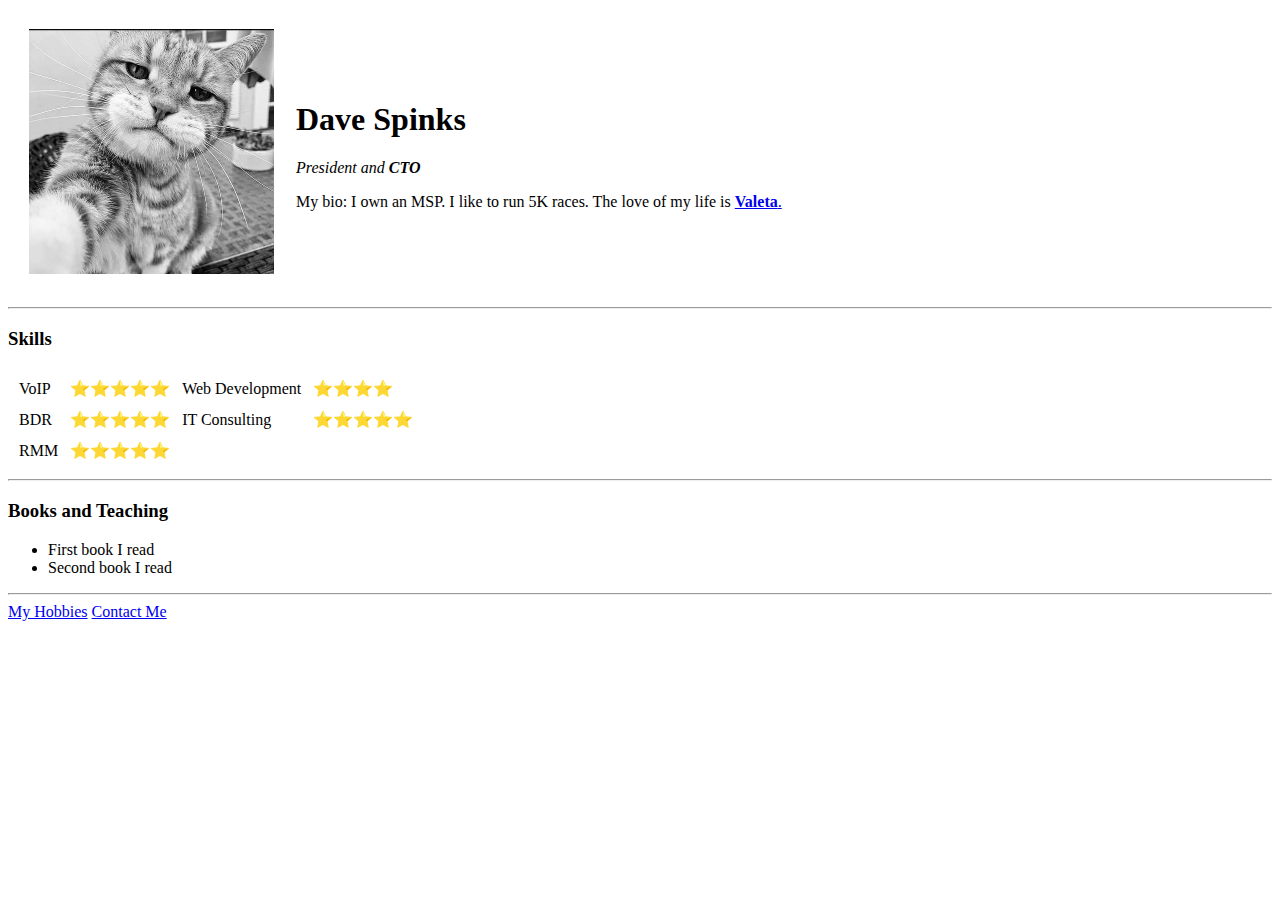
==== index.html @ 775e2a87 "Added files and folder for my first website" ====
<!DOCTYPE html>
<head> <!--Header-->
    <meta charset="UTF-8">
   
    <title>💚Dave's Personal Website</title> <!--The title will display on tab as
    well as be used if a bookmark is saved-->
</head>
<body> <!--Below will display image that is stored locally with index.html, can
also have subfolders or a link to an image from the internet-->
    
    <table cellspacing="20"><!--Insert a table element or tag-->
        <tr><!--Table Row and below is Table Data. Table data is the cell of the row therefore creating
        columns-->
            <td><img src="Images/Cat Image (1).jpg" alt="this is descriptive text web crawlers will index on"></td>           
            <td><h1>Dave Spinks</h1>
            <p><em>President and <strong>CTO</strong></em></p> <!--Paragraph text-->
                <p>My bio: I own an MSP. I like to run 5K races. The love of my
                    life is <a href="https://www.facebook.com/valeta.vecchio"><strong>Valeta</strong>.</a></p> <!--Paragraph text--></td>
         </tr>   <!--The above made a two cell row, first cell holds cat pic, second cell name and info--> 
    
    </table>
    <hr>
    <h3>Skills</h3>
    <table cellspacing="10">
        <tr>
            <td>VoIP</td>
            <td>⭐⭐⭐⭐⭐</td>
            <td>Web Development</td>
            <td>⭐⭐⭐⭐</td>
        </tr>
        <tr>
            <td>BDR</td>
            <td>⭐⭐⭐⭐⭐</td>
            <td>IT Consulting</td>
            <td>⭐⭐⭐⭐⭐</td>
        </tr>
        <tr>
            <td>RMM</td>
            <td>⭐⭐⭐⭐⭐</td>
        </tr>
    </table>
    <hr> <!--Horizontal Rule "a line"-->
    <h3>Books and Teaching</h3> <!-- Level 3 Heading-->
    <ul> <!--Unordered list "bullet points"-->
        <li>First book I read</li>
        <li>Second book I read</li>
    </ul>   
    <hr>
    <a href="hobbies.html">My Hobbies</a><!--This line puts a hyper link named My Hobbies that if pressed
    opens up the hobbies.html page-->
    
    <a href="contact.html">Contact Me</a>

</body>
</html>
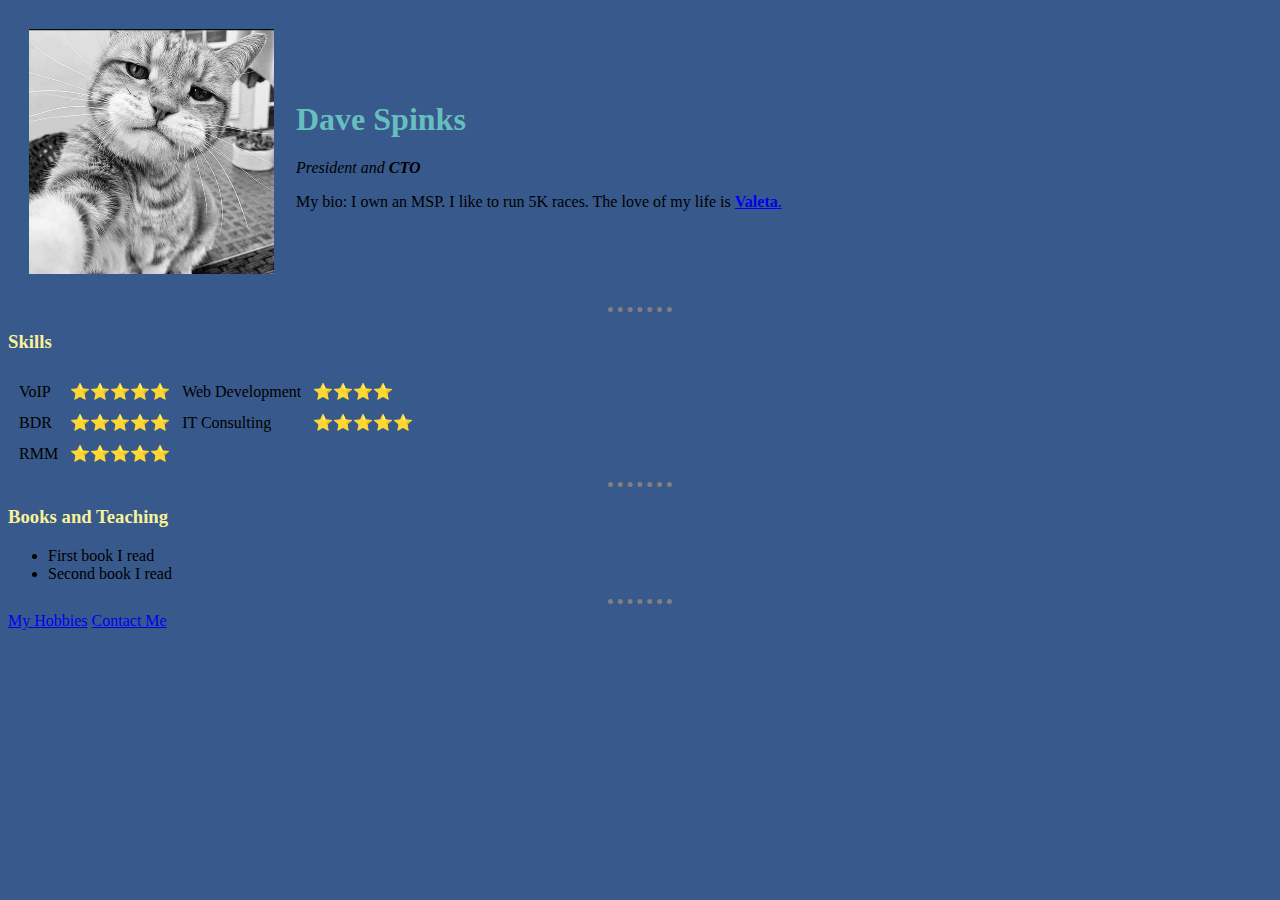
==== commit e7e8f12d: "Add files via upload" ====
--- a/index.html
+++ b/index.html
@@ -4,9 +4,38 @@
    
     <title>💚Dave's Personal Website</title> <!--The title will display on tab as
     well as be used if a bookmark is saved-->
+
+ <!--Below is an example of creating an internal css style so that if you have many elements like horizontal
+rule (hr) you can style all of them on a single html page.  If you want accross entire website and every
+page then you will create a folder and file css/styles.css to house the <style> below. Note the .css tells
+the browser what to expect.-->   
+    <!--<style>
+
+        body {
+            background-color: #38598b;
+        }
+
+        hr {
+
+           
+            border-style: none;
+            border-top-style: dotted;
+            border-color: grey;
+            border-width: 5px;
+            width: 5%;
+        }
+
+    </style>
+-->
+    <link rel="stylesheet" href="css/styles.css"> <!--This is a link back to the styles.css file so the 
+    browser knows to go to that page to get all of the global or external styles for every html page.-->
+
 </head>
 <body> <!--Below will display image that is stored locally with index.html, can
 also have subfolders or a link to an image from the internet-->
+
+<!--If I wanted to change the background color of the index.html page I could use an inline css to the body
+element such as <body background-color: #38598b;>-->
     
     <table cellspacing="20"><!--Insert a table element or tag-->
         <tr><!--Table Row and below is Table Data. Table data is the cell of the row therefore creating
--- a/css/styles.css
+++ b/css/styles.css
@@ -0,0 +1,22 @@
+        body {
+            background-color: #38598b;
+        }
+
+        hr {
+
+           
+            border-style: none;
+            border-top-style: dotted;
+            border-color: grey;
+            border-width: 5px;
+            width: 5%;
+        }
+
+        h1 {
+            color: #66BFBF;
+        }
+
+        h3 {
+            color: #f8f398;
+        }
+ 